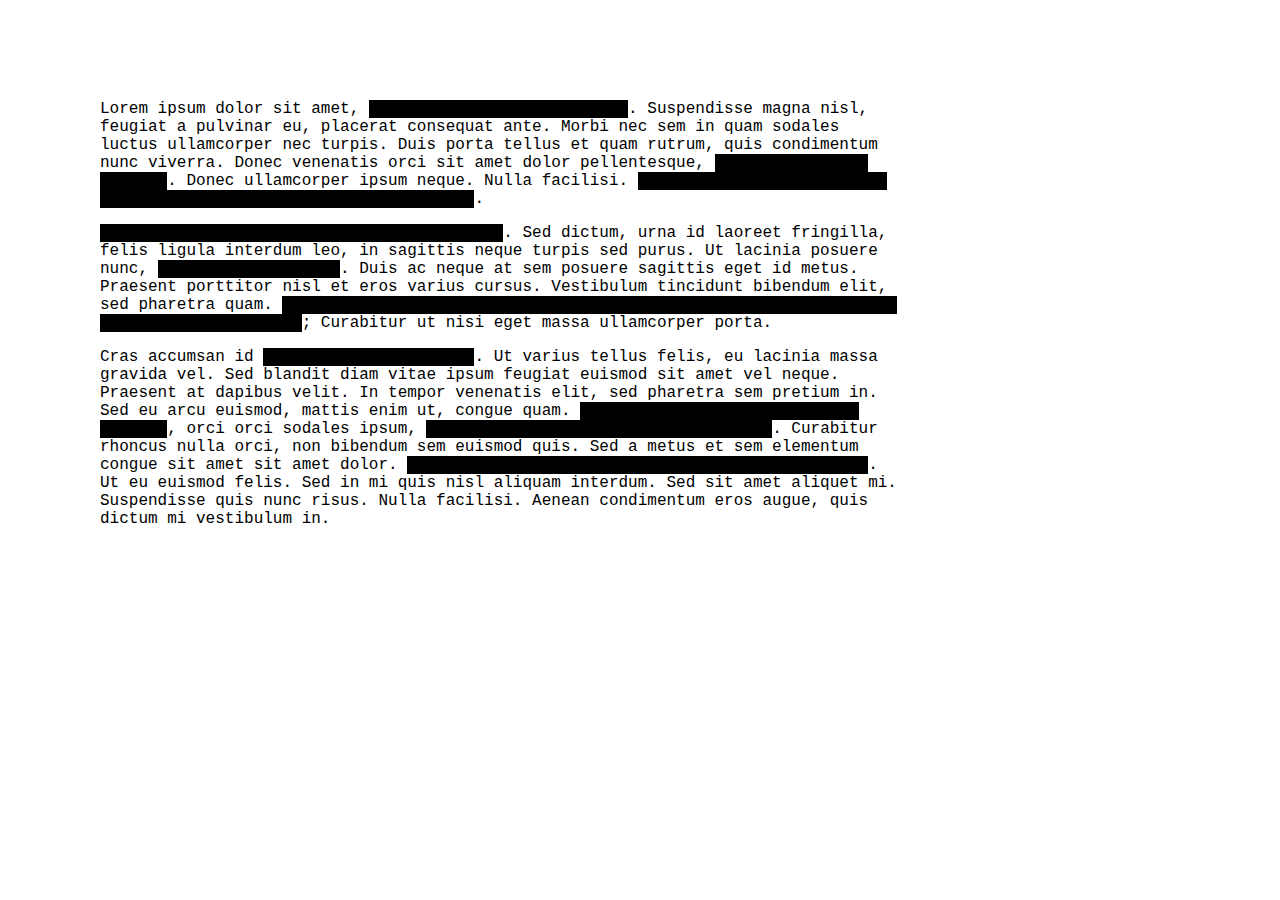
==== Assignments/assignment3/index.html @ 63592f02 "assignment3: started" ====
<!DOCTYPE html>
<html>
<head>
  <meta charset="utf-8">
  <meta name="viewport" width=device-width, initial-scale=1.0, maximum-scale=1.0, user-scalable=0>

  <!-- CSS stylesheet(s) -->
  <link rel="stylesheet" type="text/css" href="css/style.css" />

  <!-- Libraries -->
  <script
  src="https://code.jquery.com/jquery-3.3.1.min.js"
  integrity="sha256-FgpCb/KJQlLNfOu91ta32o/NMZxltwRo8QtmkMRdAu8="
  crossorigin="anonymous"></script>

  <!-- My script(s) -->
  <script src="js/script.js"></script>
</head>

<body>
  <div>
    Lorem ipsum dolor sit amet, <span class="redacted">consectetur adipiscing elit</span>. Suspendisse magna nisl, feugiat a pulvinar eu, placerat consequat ante. Morbi nec sem in quam sodales luctus ullamcorper nec turpis. Duis porta tellus et quam rutrum, quis condimentum nunc viverra. Donec venenatis orci sit amet dolor pellentesque, <span class="redacted">a elementum orci pretium</span>. Donec ullamcorper ipsum neque. Nulla facilisi. <span class="redacted">Morbi fringilla tellus sed erat vestibulum, at vehicula ex aliquam</span>.
  </div>

  <div>
    <span class="redacted">Ut consectetur cursus elit sit amet dictum</span>. Sed dictum, urna id laoreet fringilla, felis ligula interdum leo, in sagittis neque turpis sed purus. Ut lacinia posuere nunc, <span class="redacted">non vestibulum enim</span>. Duis ac neque at sem posuere sagittis eget id metus. Praesent porttitor nisl et eros varius cursus. Vestibulum tincidunt bibendum elit, sed pharetra quam. <span class="redacted">Vestibulum ante ipsum primis in faucibus orci luctus et ultrices posuere cubilia Curae</span>; Curabitur ut nisi eget massa ullamcorper porta.
  </div>

  <div>
    Cras accumsan id <span class="redacted">mauris et sollicitudin</span>. Ut varius tellus felis, eu lacinia massa gravida vel. Sed blandit diam vitae ipsum feugiat euismod sit amet vel neque. Praesent at dapibus velit. In tempor venenatis elit, sed pharetra sem pretium in. Sed eu arcu euismod, mattis enim ut, congue quam. <span class="redacted">Cras tempor, justo ac pretium egestas</span>, orci orci sodales ipsum, <span class="redacted">id lobortis tortor turpis quis velit</span>. Curabitur rhoncus nulla orci, non bibendum sem euismod quis. Sed a metus et sem elementum congue sit amet sit amet dolor. <span class="redacted">Aliquam bibendum velit id justo gravida suscipit</span>. Ut eu euismod felis. Sed in mi quis nisl aliquam interdum. Sed sit amet aliquet mi. Suspendisse quis nunc risus. Nulla facilisi. Aenean condimentum eros augue, quis dictum mi vestibulum in.
  </div>
</body>

</html>
---- Assignments/assignment3/css/style.css ----
/*********************************************

Raving Redactionist CSS.

**********************************************/

/* Just some general syling of the page for aesthetics */
body {
  font-family: Courier, monospace;
  width: 800px;
  margin-left: 100px;
  margin-top: 100px;
}

div {
  margin-top: 1em;
}

/* Redacted elements need to be blanked out */
.redacted {
  background-color: black;
  color: transparent;
  text-decoration: none;
}

/* Revealed elements need to be highlighted because it's a disaster! */
.revealed {
  background-color: transparent;
  text-decoration: underline;
  color: red
}
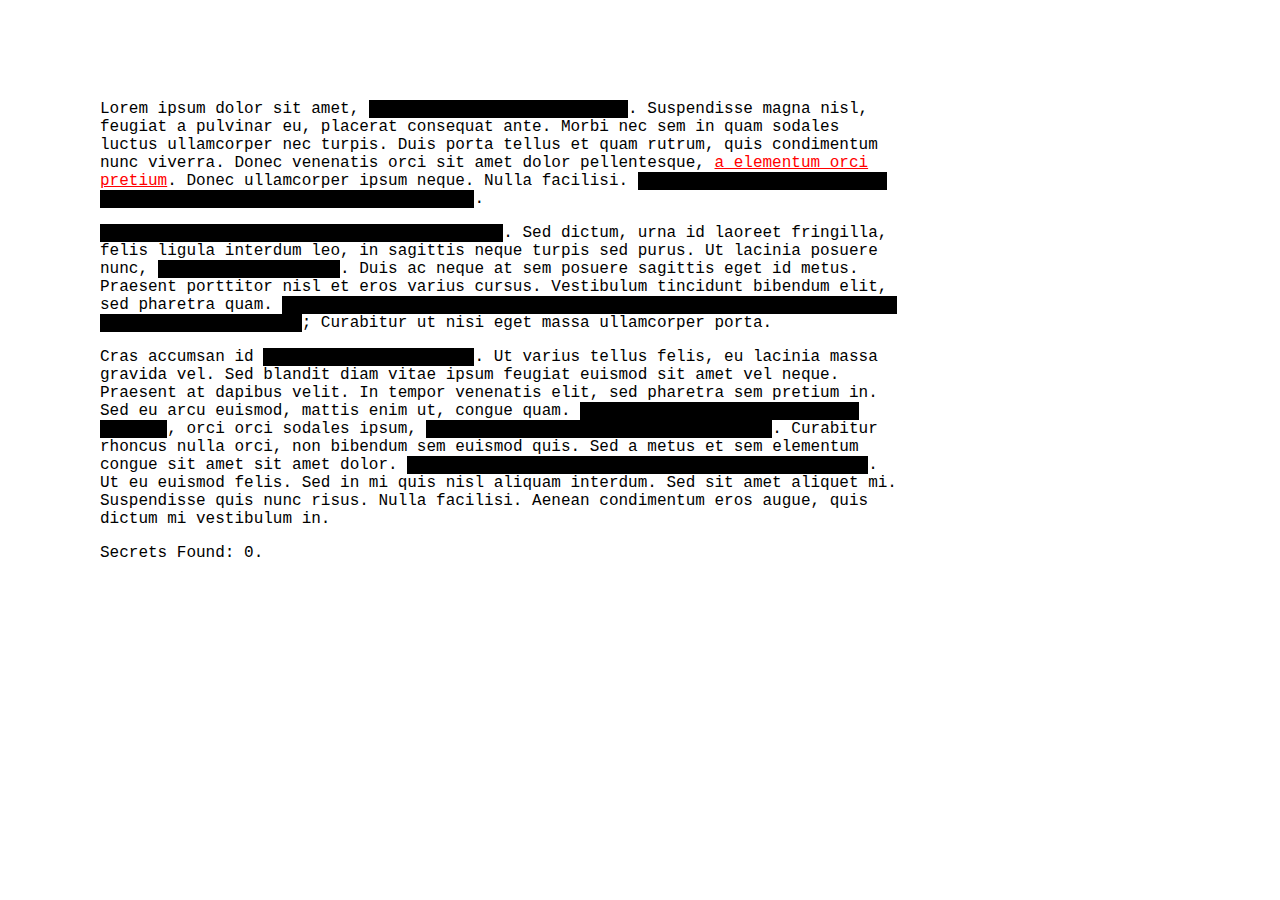
==== commit 83cd7fa8: "assignment3: added instructions and did html stuff" ====
--- a/Assignments/assignment3/index.html
+++ b/Assignments/assignment3/index.html
@@ -19,16 +19,18 @@
 
 <body>
   <div>
-    Lorem ipsum dolor sit amet, <span class="redacted">consectetur adipiscing elit</span>. Suspendisse magna nisl, feugiat a pulvinar eu, placerat consequat ante. Morbi nec sem in quam sodales luctus ullamcorper nec turpis. Duis porta tellus et quam rutrum, quis condimentum nunc viverra. Donec venenatis orci sit amet dolor pellentesque, <span class="redacted">a elementum orci pretium</span>. Donec ullamcorper ipsum neque. Nulla facilisi. <span class="redacted">Morbi fringilla tellus sed erat vestibulum, at vehicula ex aliquam</span>.
+    Lorem ipsum dolor sit amet, <span class="redacted">consectetur adipiscing elit</span>. Suspendisse magna nisl, feugiat a pulvinar eu, placerat consequat ante. Morbi nec sem in quam sodales luctus ullamcorper nec turpis. Duis porta tellus et quam rutrum, quis condimentum nunc viverra. Donec venenatis orci sit amet dolor pellentesque, <span class="redacted">a elementum orci pretium</span>. Donec ullamcorper ipsum neque. Nulla facilisi. <span class="redacted">Morbi fringilla tellus sed erat vestibulum, at <span class = "secret">vehicula</span> ex aliquam</span>.
   </div>
 
   <div>
-    <span class="redacted">Ut consectetur cursus elit sit amet dictum</span>. Sed dictum, urna id laoreet fringilla, felis ligula interdum leo, in sagittis neque turpis sed purus. Ut lacinia posuere nunc, <span class="redacted">non vestibulum enim</span>. Duis ac neque at sem posuere sagittis eget id metus. Praesent porttitor nisl et eros varius cursus. Vestibulum tincidunt bibendum elit, sed pharetra quam. <span class="redacted">Vestibulum ante ipsum primis in faucibus orci luctus et ultrices posuere cubilia Curae</span>; Curabitur ut nisi eget massa ullamcorper porta.
+    <span class="redacted">Ut consectetur cursus elit sit amet dictum</span>. Sed dictum, urna id laoreet fringilla, felis ligula interdum leo, in sagittis neque turpis sed purus. Ut lacinia posuere nunc, <span class="redacted">non vestibulum enim</span>. Duis ac neque at sem posuere sagittis eget id metus. Praesent porttitor nisl et eros varius cursus. Vestibulum tincidunt bibendum elit, sed pharetra quam. <span class="redacted">Vestibulum ante ipsum primis in faucibus orci luctus et ultrices posuere cubilia Curae</span>; Curabitur ut <span class = "secret">nisi</span> eget massa ullamcorper porta.
   </div>
 
   <div>
-    Cras accumsan id <span class="redacted">mauris et sollicitudin</span>. Ut varius tellus felis, eu lacinia massa gravida vel. Sed blandit diam vitae ipsum feugiat euismod sit amet vel neque. Praesent at dapibus velit. In tempor venenatis elit, sed pharetra sem pretium in. Sed eu arcu euismod, mattis enim ut, congue quam. <span class="redacted">Cras tempor, justo ac pretium egestas</span>, orci orci sodales ipsum, <span class="redacted">id lobortis tortor turpis quis velit</span>. Curabitur rhoncus nulla orci, non bibendum sem euismod quis. Sed a metus et sem elementum congue sit amet sit amet dolor. <span class="redacted">Aliquam bibendum velit id justo gravida suscipit</span>. Ut eu euismod felis. Sed in mi quis nisl aliquam interdum. Sed sit amet aliquet mi. Suspendisse quis nunc risus. Nulla facilisi. Aenean condimentum eros augue, quis dictum mi vestibulum in.
+    Cras accumsan id <span class="redacted">mauris et sollicitudin</span>. Ut varius tellus felis, eu lacinia massa gravida vel. Sed blandit diam vitae ipsum feugiat euismod sit amet vel neque. Praesent at dapibus velit. In tempor venenatis elit, sed pharetra sem pretium in. Sed eu arcu euismod, mattis enim ut, congue quam. <span class="redacted">Cras tempor, justo ac pretium egestas</span>, orci orci sodales ipsum, <span class="redacted">id lobortis tortor turpis quis velit</span>. Curabitur rhoncus nulla orci, non bibendum sem <span class = "secret"> euismod</span> quis. Sed a metus et sem elementum congue sit amet sit amet dolor. <span class="redacted">Aliquam bibendum velit id justo gravida suscipit</span>. Ut eu euismod felis. Sed in mi quis nisl aliquam interdum. Sed sit amet aliquet mi. Suspendisse quis nunc risus. Nulla facilisi. Aenean condimentum eros augue, quis dictum mi vestibulum in.
   </div>
+
+  <div>Secrets Found: <span class="secretCount">0</span>.
 </body>
 
 </html>
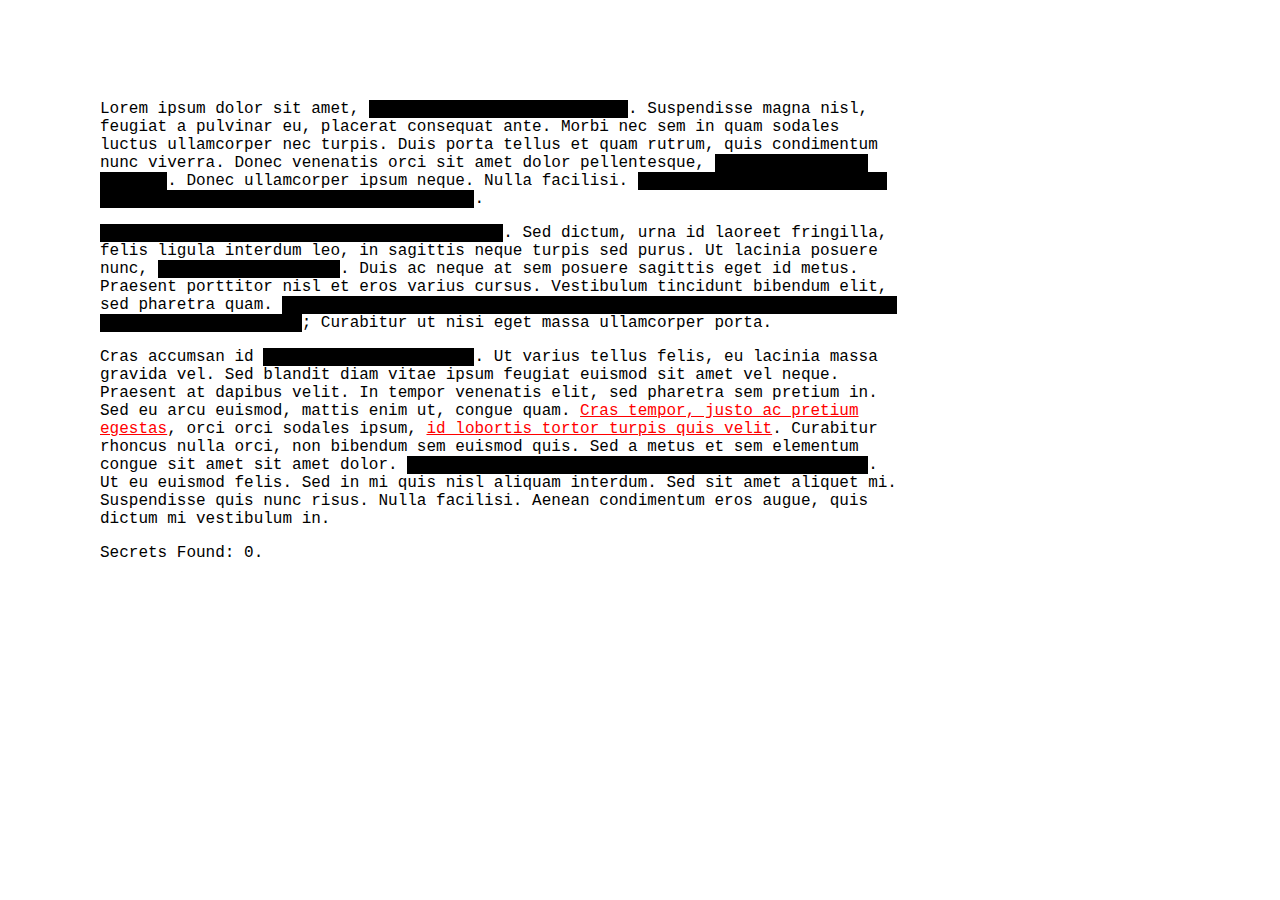
==== commit e224ce1f: "assignment 3: finished" ====
--- a/Assignments/assignment3/index.html
+++ b/Assignments/assignment3/index.html
@@ -19,7 +19,7 @@
 
 <body>
   <div>
-    Lorem ipsum dolor sit amet, <span class="redacted">consectetur adipiscing elit</span>. Suspendisse magna nisl, feugiat a pulvinar eu, placerat consequat ante. Morbi nec sem in quam sodales luctus ullamcorper nec turpis. Duis porta tellus et quam rutrum, quis condimentum nunc viverra. Donec venenatis orci sit amet dolor pellentesque, <span class="redacted">a elementum orci pretium</span>. Donec ullamcorper ipsum neque. Nulla facilisi. <span class="redacted">Morbi fringilla tellus sed erat vestibulum, at <span class = "secret">vehicula</span> ex aliquam</span>.
+    Lorem ipsum dolor <span class = "secret">sit</span> amet, <span class="redacted">consectetur adipiscing elit</span>. Suspendisse magna nisl, feugiat a pulvinar eu, placerat consequat ante. Morbi nec sem in quam sodales luctus ullamcorper nec turpis. Duis porta tellus et quam rutrum, quis condimentum nunc viverra. Donec venenatis orci sit amet dolor pellentesque, <span class="redacted">a elementum orci pretium</span>. Donec ullamcorper ipsum neque. Nulla facilisi. <span class="redacted">Morbi fringilla tellus sed erat vestibulum, at vehicula ex aliquam</span>.
   </div>
 
   <div>
--- a/Assignments/assignment3/css/style.css
+++ b/Assignments/assignment3/css/style.css
@@ -27,5 +27,9 @@
 .revealed {
   background-color: transparent;
   text-decoration: underline;
-  color: red
+  color: red;
 }
+
+.found {
+  background-color: yellow;
+}
